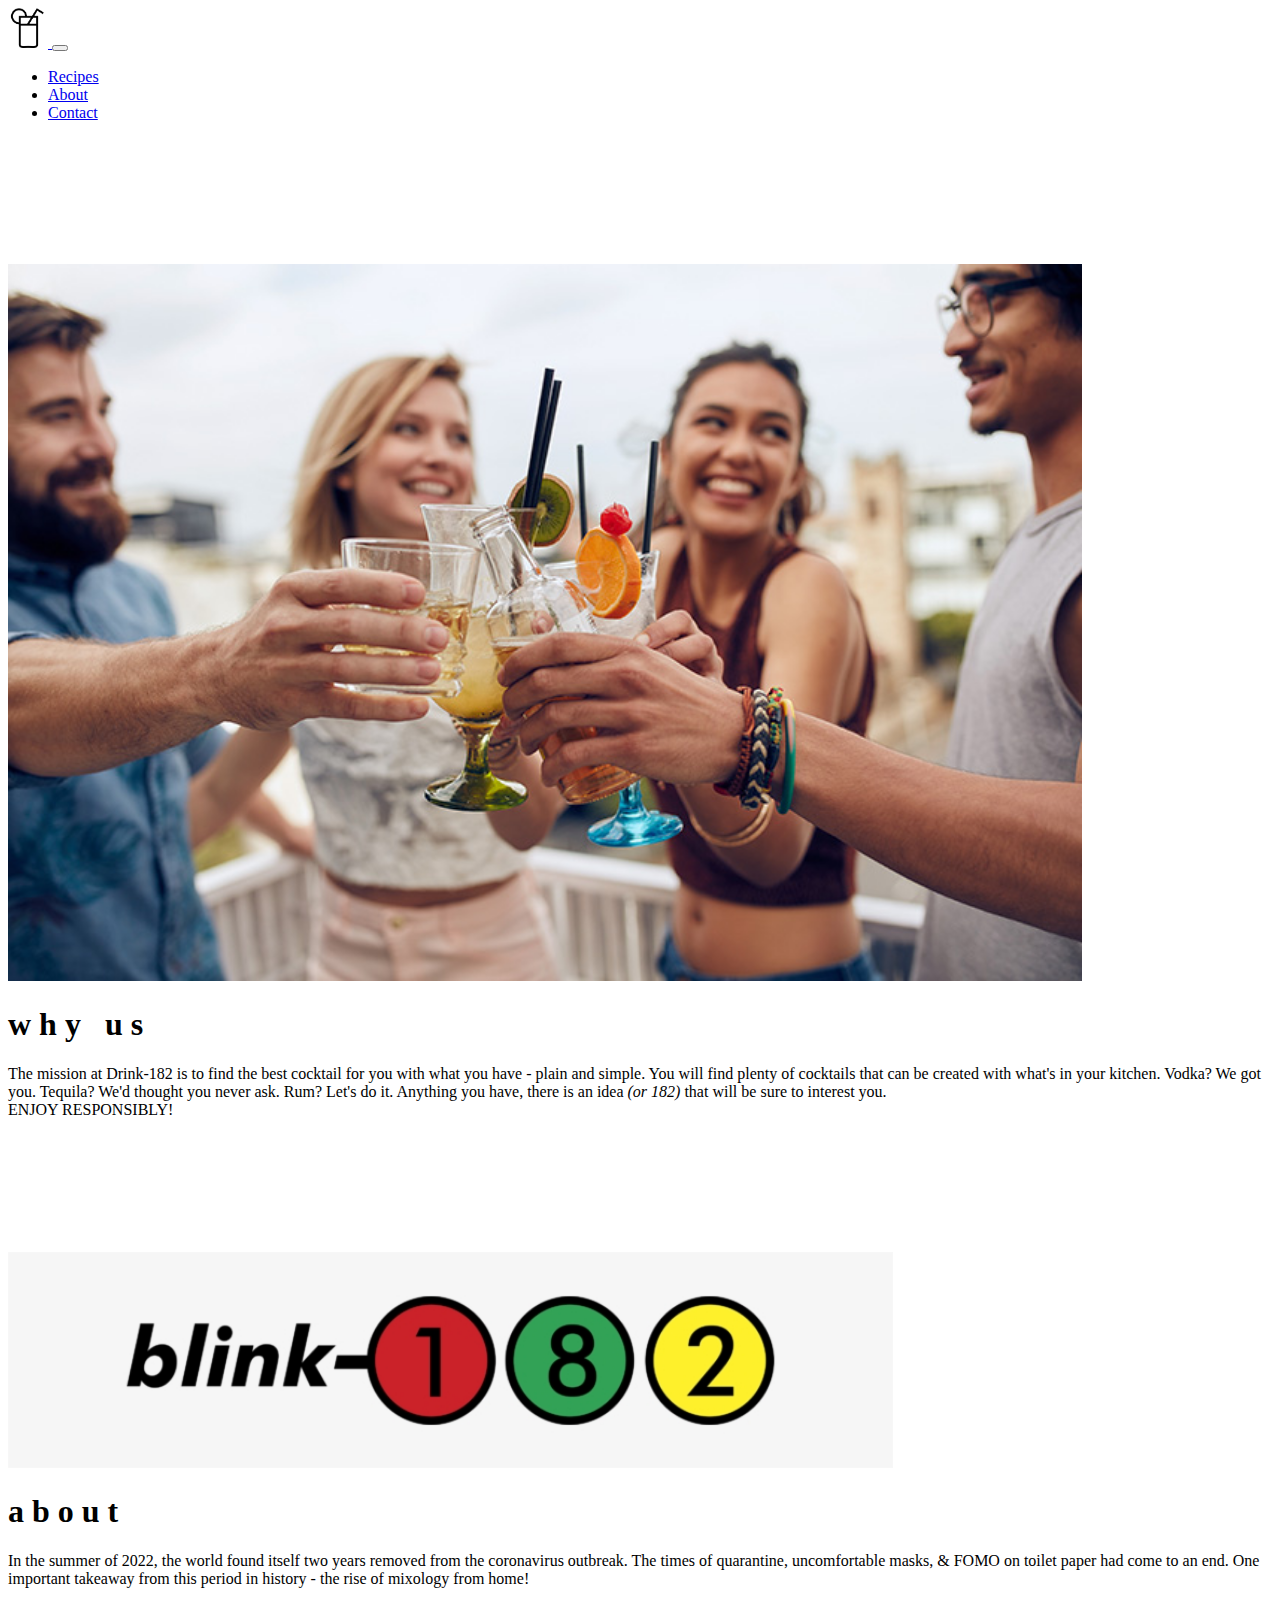
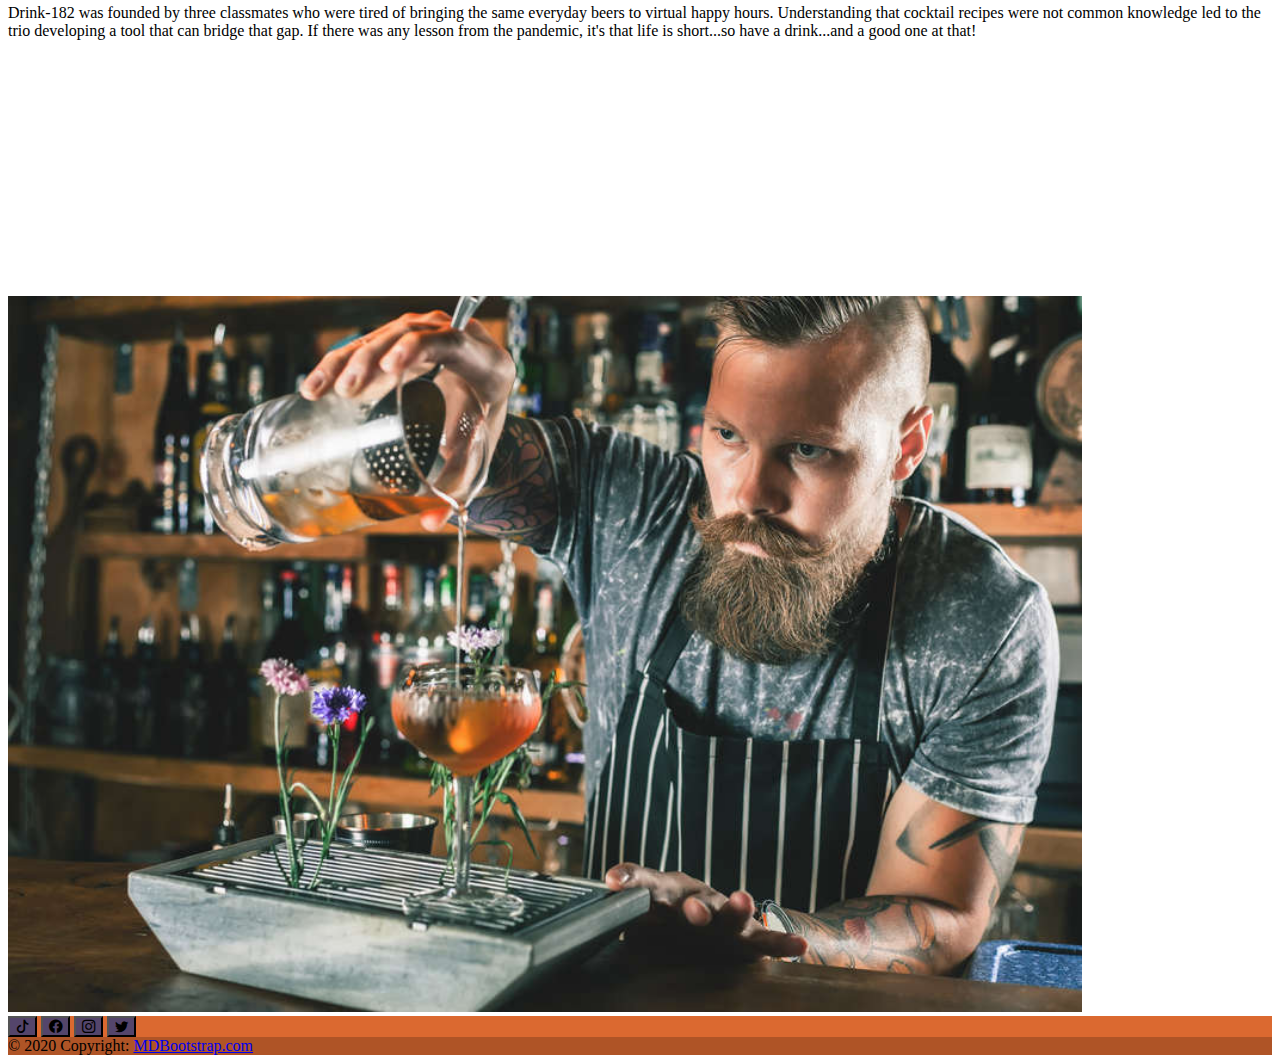
==== about.html @ 9a820791 "Merge branch 'main' of https://github.com/joudom/front-end-project into burak-01" ====
<!DOCTYPE html>
<html lang="en">
<head>
    <meta charset="UTF-8">
    <meta http-equiv="X-UA-Compatible" content="IE=edge">
    <meta name="viewport" content="width=device-width, initial-scale=1.0">
    <title>About - Drink-182</title>

    <link rel="icon" type="images/png" href="images/blink-favicon.jpeg">
    <link href="https://cdn.jsdelivr.net/npm/bootstrap@5.2.0/dist/css/bootstrap.min.css" rel="stylesheet" integrity="sha384-gH2yIJqKdNHPEq0n4Mqa/HGKIhSkIHeL5AyhkYV8i59U5AR6csBvApHHNl/vI1Bx" crossorigin="anonymous">
    <link rel="stylesheet" href="about/about.css">
    <link rel='stylesheet' href='https://cdn.jsdelivr.net/npm/bootstrap-icons@1.7.2/font/bootstrap-icons.css'>
    <script src="https://ajax.googleapis.com/ajax/libs/jquery/3.6.0/jquery.min.js"></script>
</head>

<body>
    <div class="navDIV">
        <nav class="navbar navbar-expand-md bg-light">
            <div class="container">
                <a href="home.html" class="navbar-brand mx-1 p-1">
                    <img src="images/logo.png" style="width: 40px; height: 40px;" alt="...">
                </a>
                <button class="navbar-toggler" type="button" data-bs-toggle="collapse" data-bs-target="#navmenu">
                    <span class="navbar-toggler-icon"></span>
                </button>
                <div class="collapse navbar-collapse" id="navmenu">
                    <ul class="navbar-nav ms-auto">
                        <li class="nav-item">
                            <a href="recipes.html" class="nav-link active mx-3">Recipes</a>
                        </li>
                        <li class="nav-item">
                            <a href="about.html" class="nav-link mx-3">About</a>
                        </li>
                        <li class="nav-item">
                            <a href="contact.html" class="nav-link mx-3">Contact</a>
                        </li>
                    </ul>
                </div>
            </div>
        </nav>
    </div>

<div class="container text-center">
    <div class="row">
        <div class="col-6">
            <img src="images/friends.jpeg" style="padding-top: 10%; width: 85%; float: center">
            <h1>w h y &nbsp u s</h1>
            <p>
               The mission at Drink-182 is to find the best cocktail for you with what you have - plain and simple.                
               You will find plenty of cocktails that can be created with what's in your kitchen.
               Vodka? We got you. Tequila? We'd thought you never ask. Rum? Let's do it.
               Anything you have, there is an idea <i>(or 182)</i> that will be sure to interest you.
               <br>
               ENJOY RESPONSIBLY!
            </p>
            <img src="images/blink-logo.png" style="padding-top: 9.3%; width: 70%; float:center">
        </div>
        <div class="col-6">
            <h1>a b o u t</h1>
            <p>
                In the summer of 2022, the world found itself two years removed from the coronavirus outbreak.
                The times of quarantine, uncomfortable masks, & FOMO on toilet paper had come to an end.
                One important takeaway from this period in history - the rise of mixology from home!
            </p>

            <p>
                Drink-182 was founded by three classmates who were tired of bringing the same everyday beers to virtual happy hours.
                Understanding that cocktail recipes were not common knowledge led to the trio developing a tool that can bridge that gap.
                If there was any lesson from the pandemic, it's that life is short...so have a drink...and a good one at that!
            </p>
            <img class="mb-3" src="images/mixologist.jpeg" style="padding-top: 19%; width: 85%; float:center">
        </div>
    </div>
</div>


<div>
    <footer class="text-center text-lg-start" style="background-color: #db6930;">
      <div class="container d-flex justify-content-center py-5">
        <button type="button" class="btn btn-primary btn-lg btn-floating mx-2" style="background-color: #54456b;">
            <i class='bi bi-tiktok'></i>
        </button>
        <button type="button" class="btn btn-primary btn-lg btn-floating mx-2" style="background-color: #54456b;">
          <i class="bi bi-facebook"></i>
        </button>
        <button type="button" class="btn btn-primary btn-lg btn-floating mx-2" style="background-color: #54456b;">
          <i class="bi bi-instagram"></i>
        </button>
        <button type="button" class="btn btn-primary btn-lg btn-floating mx-2" style="background-color: #54456b;">
          <i class="bi bi-twitter"></i>
        </button>
      </div>
  
      <!-- Copyright -->
      <div class="text-center text-white p-3" style="background-color: rgba(0, 0, 0, 0.2);">
        © 2020 Copyright:
        <a class="text-white" href="https://mdbootstrap.com/">MDBootstrap.com</a>
      </div>
      <!-- Copyright -->

    </footer>
  </div>

    <script src="about/about.js"></script>
    <script src="https://cdn.jsdelivr.net/npm/bootstrap@5.2.0/dist/js/bootstrap.bundle.min.js" integrity="sha384-A3rJD856KowSb7dwlZdYEkO39Gagi7vIsF0jrRAoQmDKKtQBHUuLZ9AsSv4jD4Xa" crossorigin="anonymous"></script>
</body>
</html>
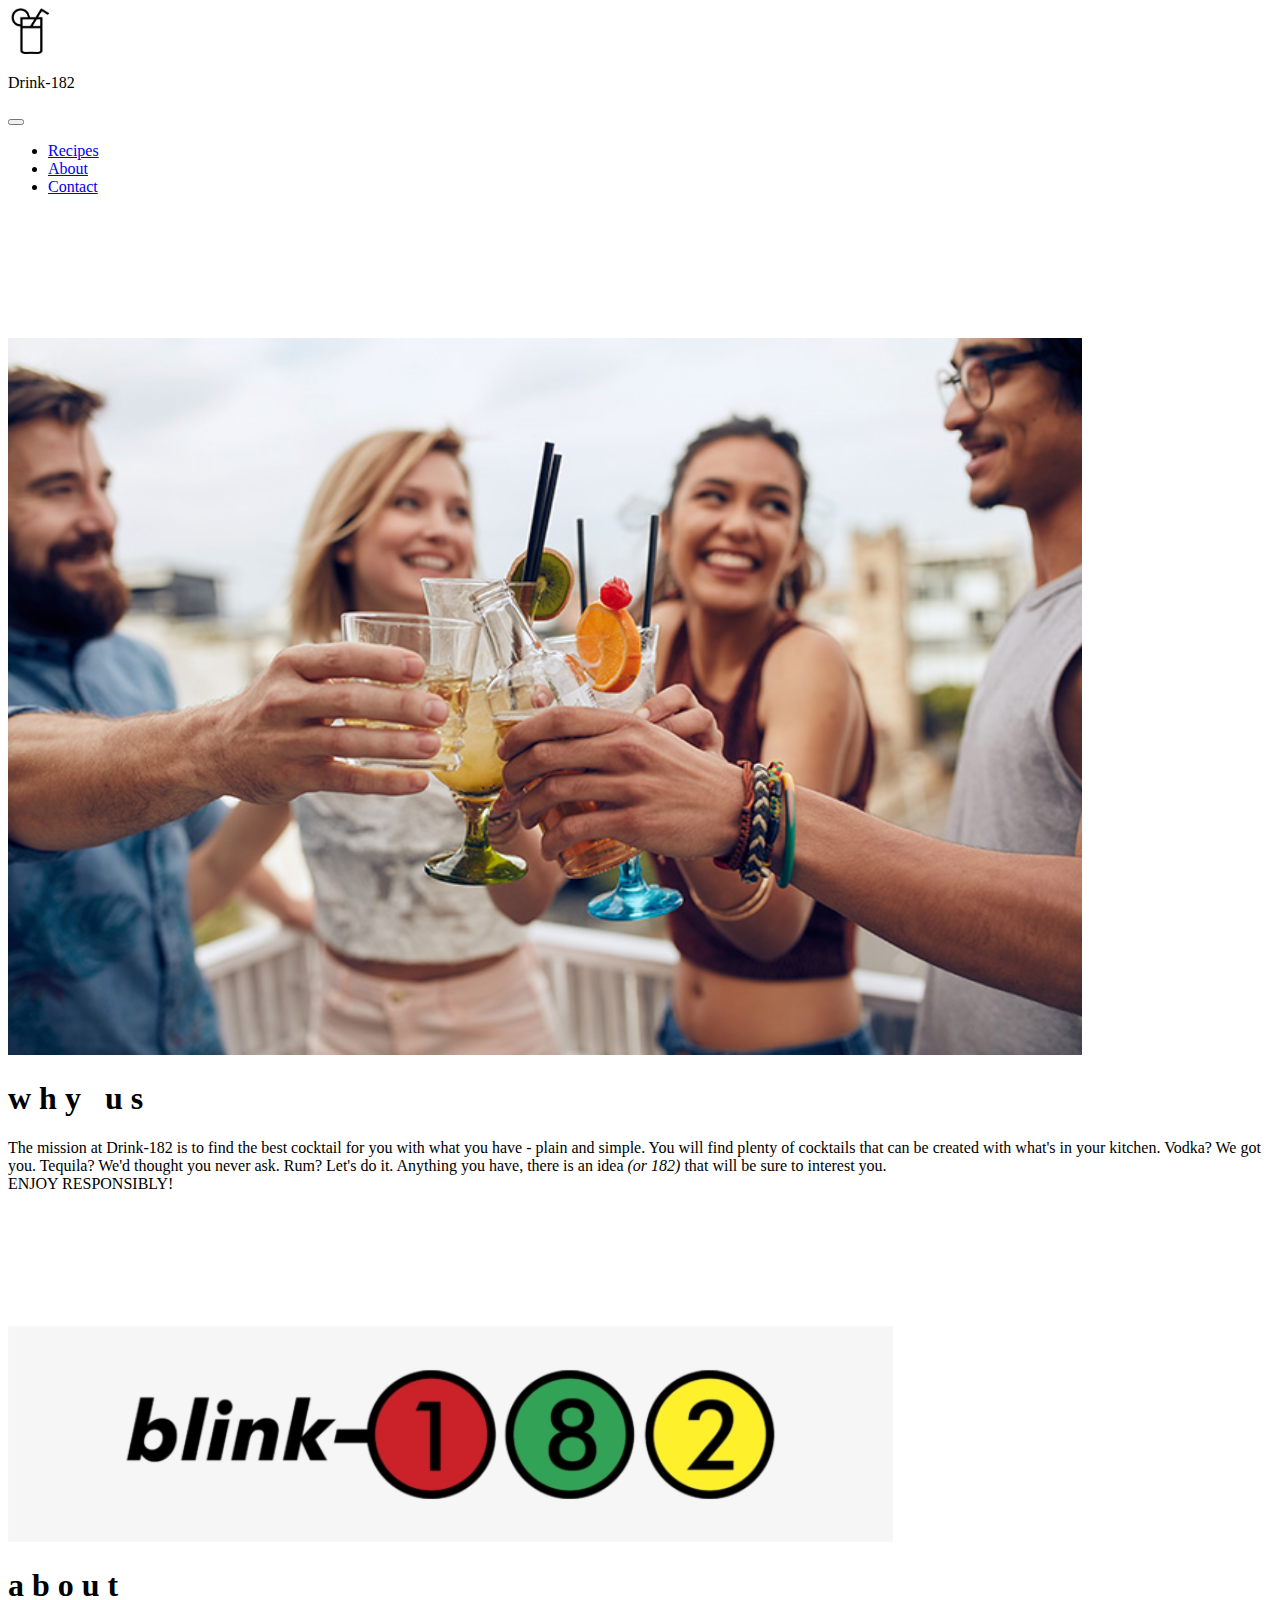
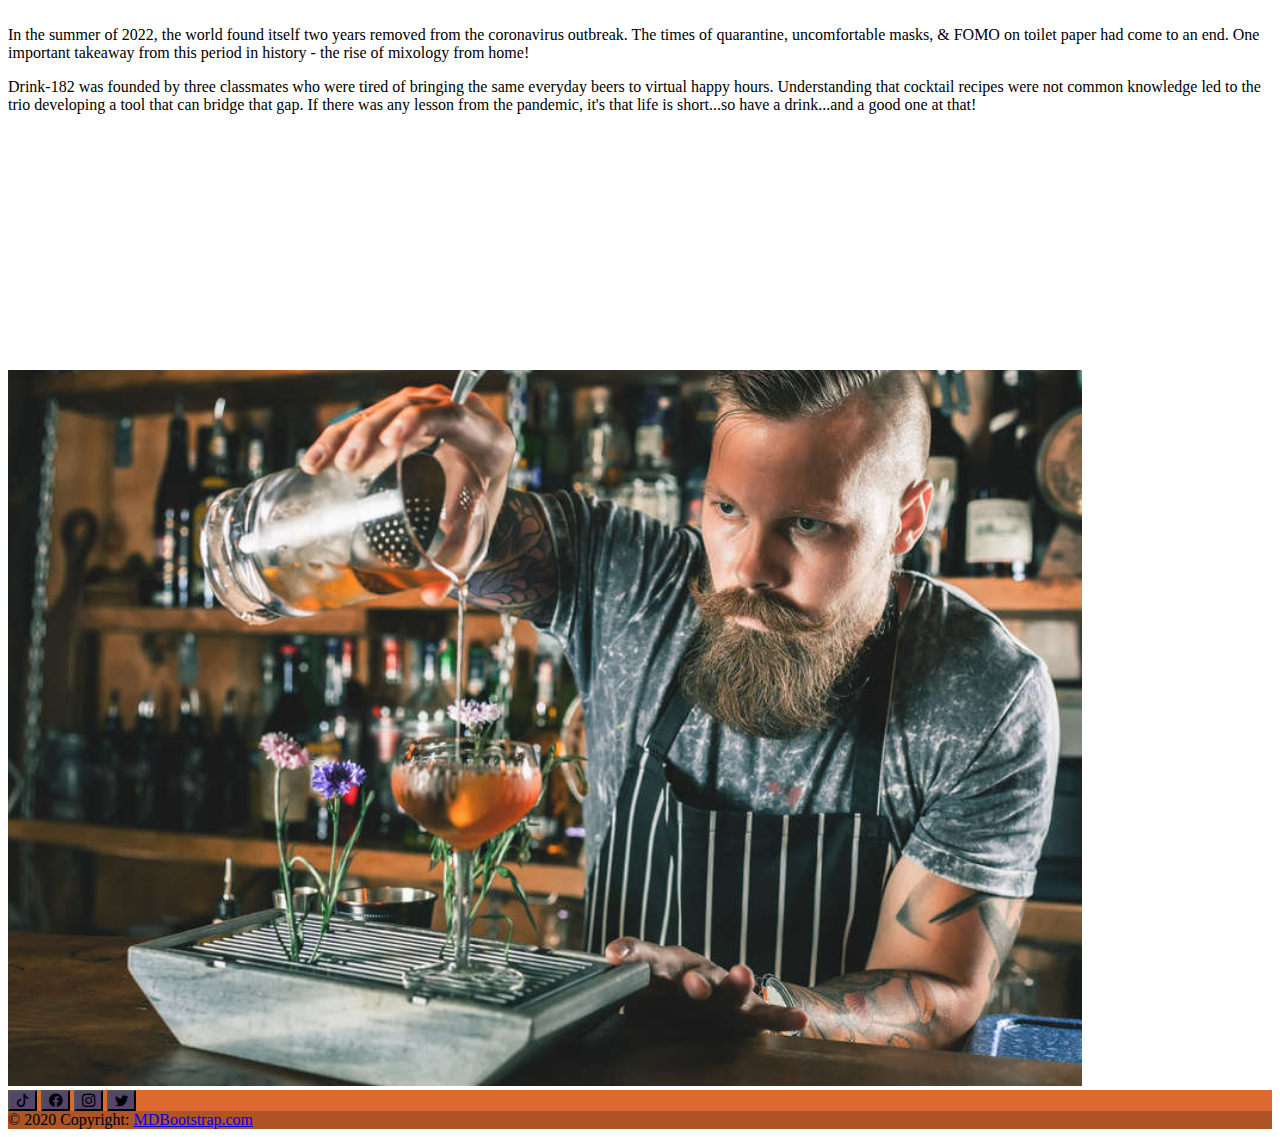
==== commit 34d62799: "Merge pull request #16 from joudom/Joseph" ====
--- a/about.html
+++ b/about.html
@@ -17,27 +17,29 @@
     <div class="navDIV">
         <nav class="navbar navbar-expand-md bg-light">
             <div class="container">
-                <a href="home.html" class="navbar-brand mx-1 p-1">
-                    <img src="images/logo.png" style="width: 40px; height: 40px;" alt="...">
+                <a href="home.html" class="navbar-brand m-0 p-0">
+                    <img src="images/logo.png" style="width: 46px; height: 46px;" alt="...">
                 </a>
+                <p class="h2 bg-light ms-2 my-0">Drink-182</p>
+    
                 <button class="navbar-toggler" type="button" data-bs-toggle="collapse" data-bs-target="#navmenu">
                     <span class="navbar-toggler-icon"></span>
                 </button>
                 <div class="collapse navbar-collapse" id="navmenu">
                     <ul class="navbar-nav ms-auto">
                         <li class="nav-item">
-                            <a href="recipes.html" class="nav-link active mx-3">Recipes</a>
+                            <a href="recipes.html" class="nav-link active mx-3 fs-5">Recipes</a>
                         </li>
                         <li class="nav-item">
-                            <a href="about.html" class="nav-link mx-3">About</a>
+                            <a href="about.html" class="nav-link mx-3 fs-5">About</a>
                         </li>
                         <li class="nav-item">
-                            <a href="contact.html" class="nav-link mx-3">Contact</a>
+                            <a href="contact.html" class="nav-link mx-3 fs-5">Contact</a>
                         </li>
                     </ul>
                 </div>
             </div>
-        </nav>
+        </nav>    
     </div>
 
 <div class="container text-center">
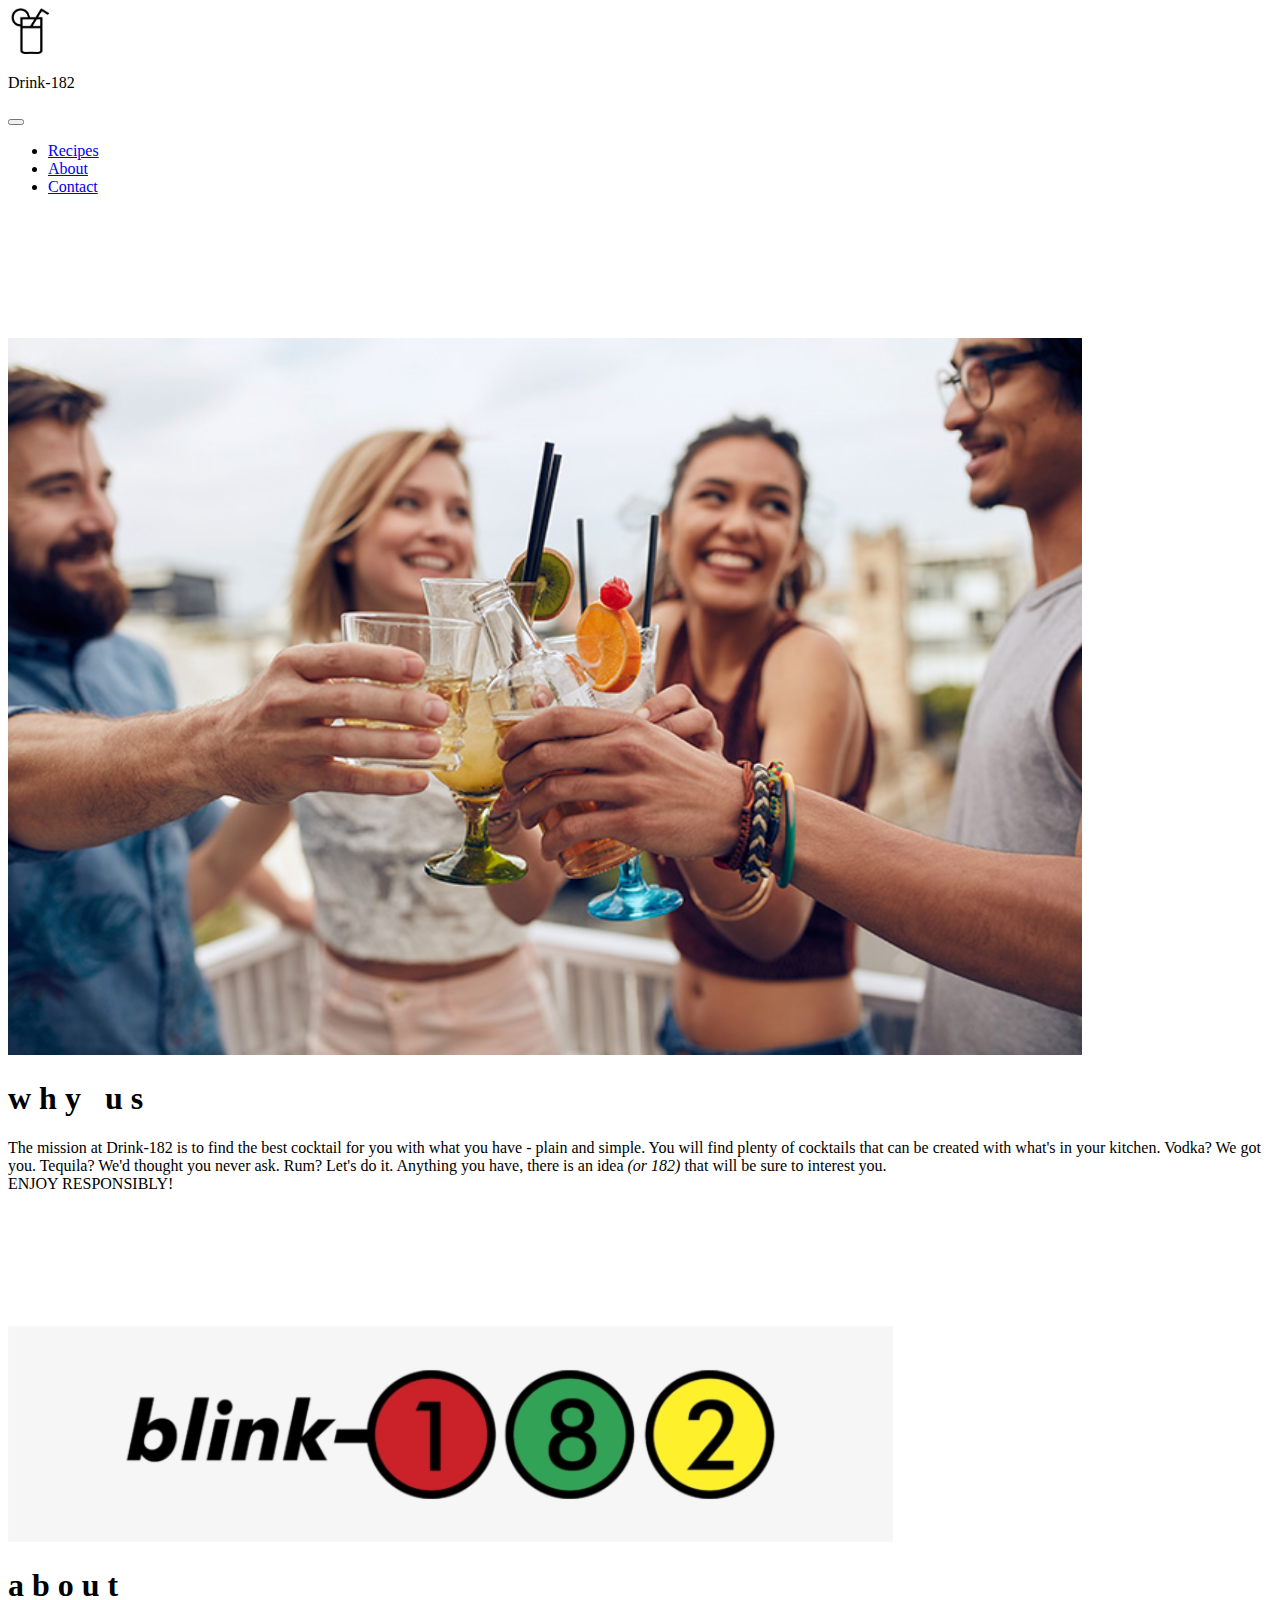
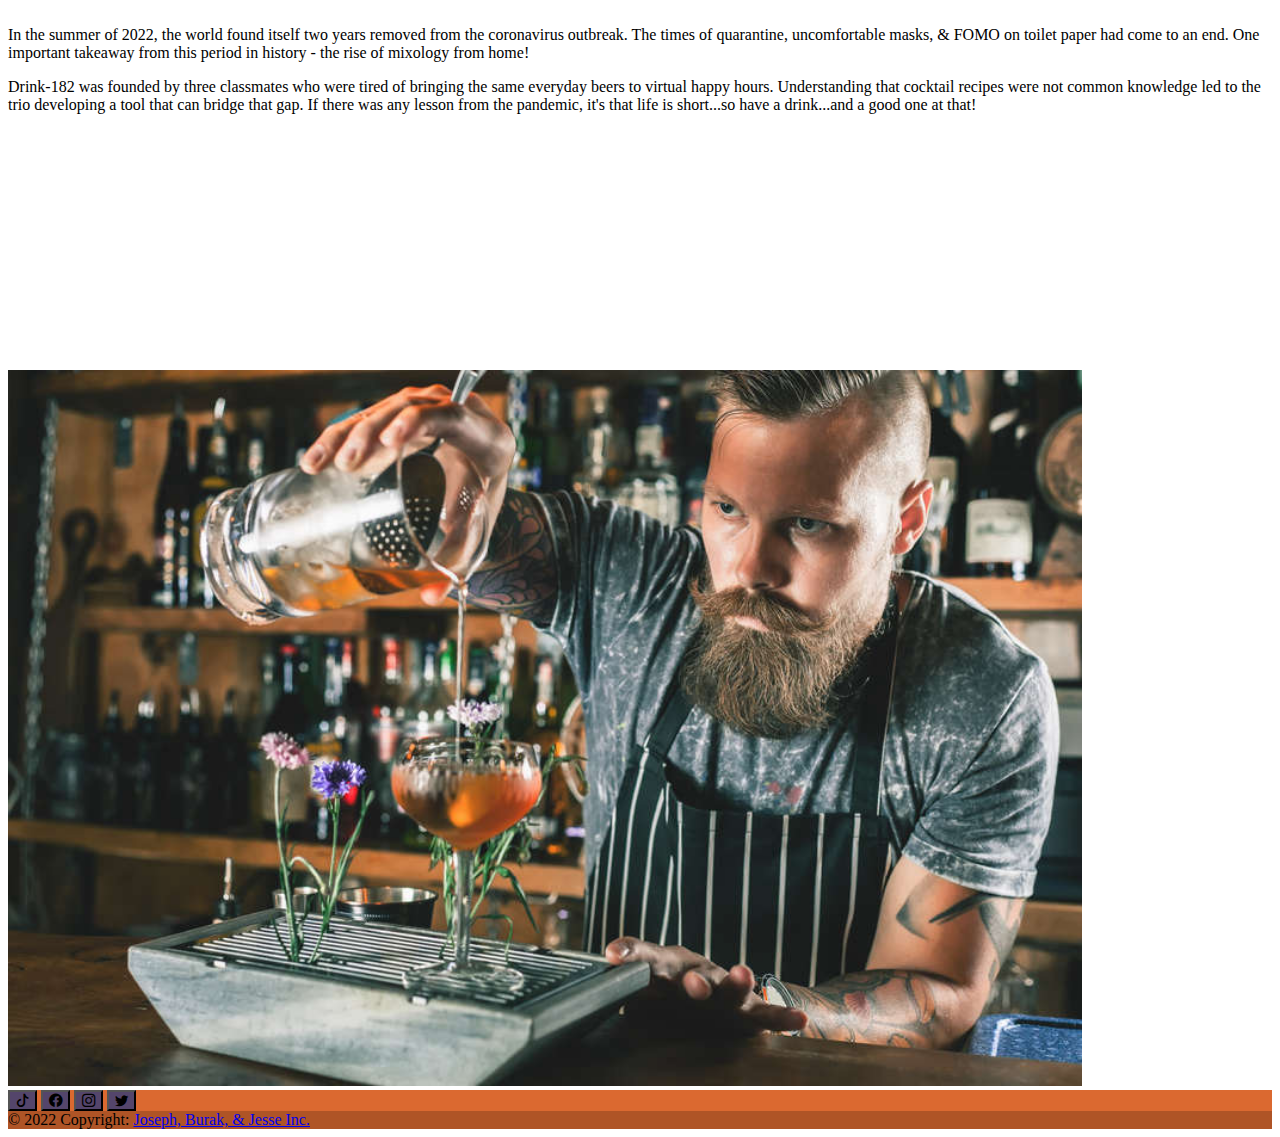
==== commit 14ce2141: "Merge pull request #19 from joudom/jesse" ====
--- a/about.html
+++ b/about.html
@@ -95,8 +95,8 @@
   
       <!-- Copyright -->
       <div class="text-center text-white p-3" style="background-color: rgba(0, 0, 0, 0.2);">
-        © 2020 Copyright:
-        <a class="text-white" href="https://mdbootstrap.com/">MDBootstrap.com</a>
+        © 2022 Copyright:
+        <a class="text-white" href="https://mdbootstrap.com/">Joseph, Burak, & Jesse Inc.</a>
       </div>
       <!-- Copyright -->
 
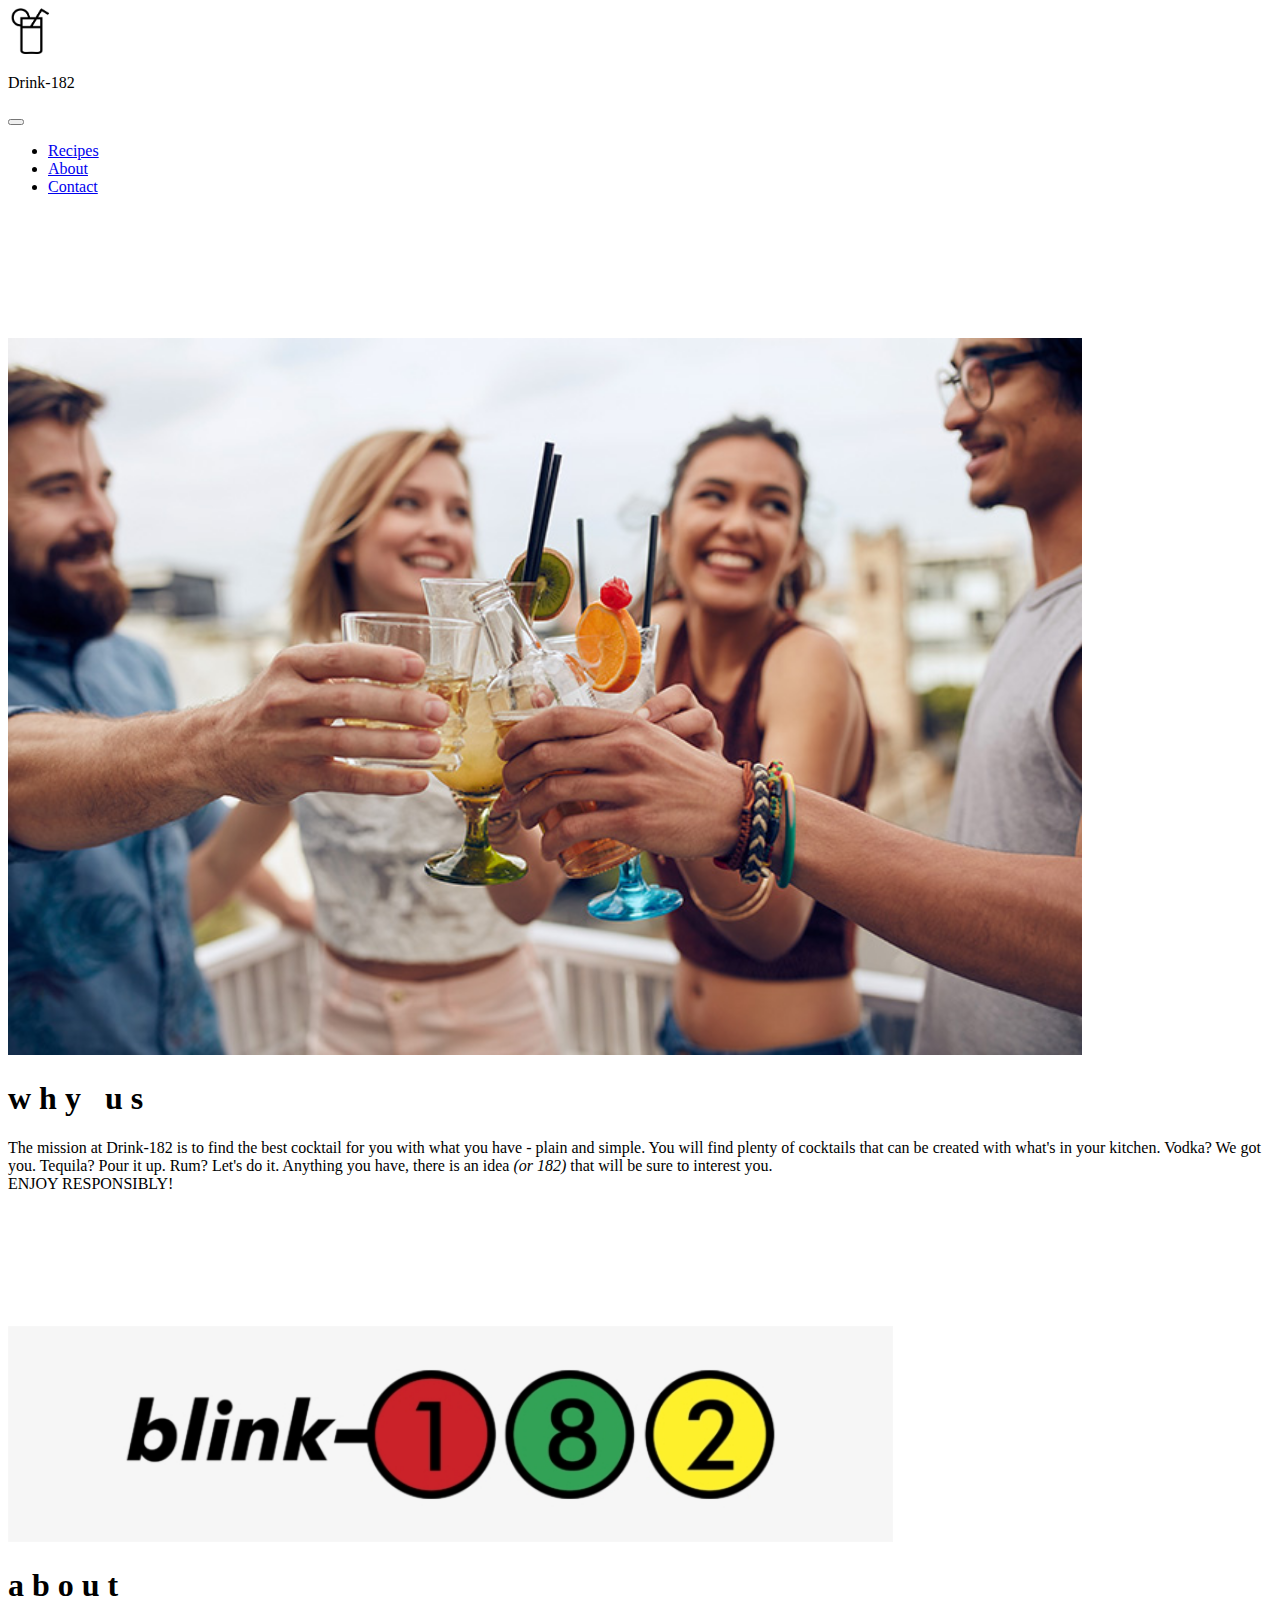
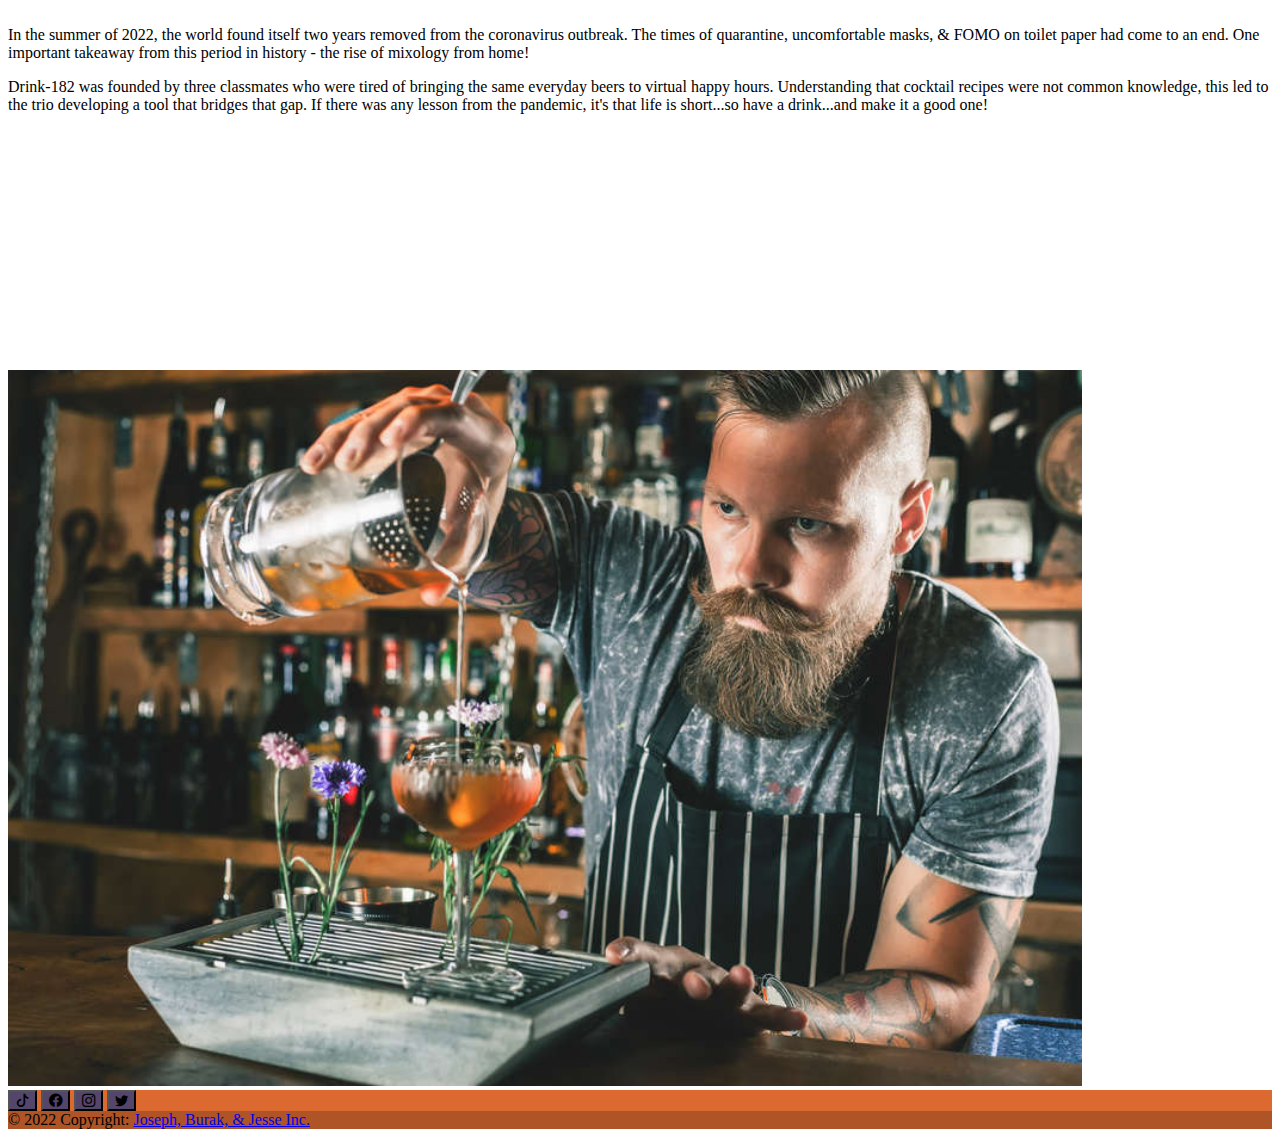
==== commit 9d0f9a04: "updated text for about and why us sections" ====
--- a/about.html
+++ b/about.html
@@ -50,7 +50,7 @@
             <p>
                The mission at Drink-182 is to find the best cocktail for you with what you have - plain and simple.                
                You will find plenty of cocktails that can be created with what's in your kitchen.
-               Vodka? We got you. Tequila? We'd thought you never ask. Rum? Let's do it.
+               Vodka? We got you. Tequila? Pour it up. Rum? Let's do it.
                Anything you have, there is an idea <i>(or 182)</i> that will be sure to interest you.
                <br>
                ENJOY RESPONSIBLY!
@@ -67,8 +67,8 @@
 
             <p>
                 Drink-182 was founded by three classmates who were tired of bringing the same everyday beers to virtual happy hours.
-                Understanding that cocktail recipes were not common knowledge led to the trio developing a tool that can bridge that gap.
-                If there was any lesson from the pandemic, it's that life is short...so have a drink...and a good one at that!
+                Understanding that cocktail recipes were not common knowledge, this led to the trio developing a tool that bridges that gap.
+                If there was any lesson from the pandemic, it's that life is short...so have a drink...and make it a good one!
             </p>
             <img class="mb-3" src="images/mixologist.jpeg" style="padding-top: 19%; width: 85%; float:center">
         </div>
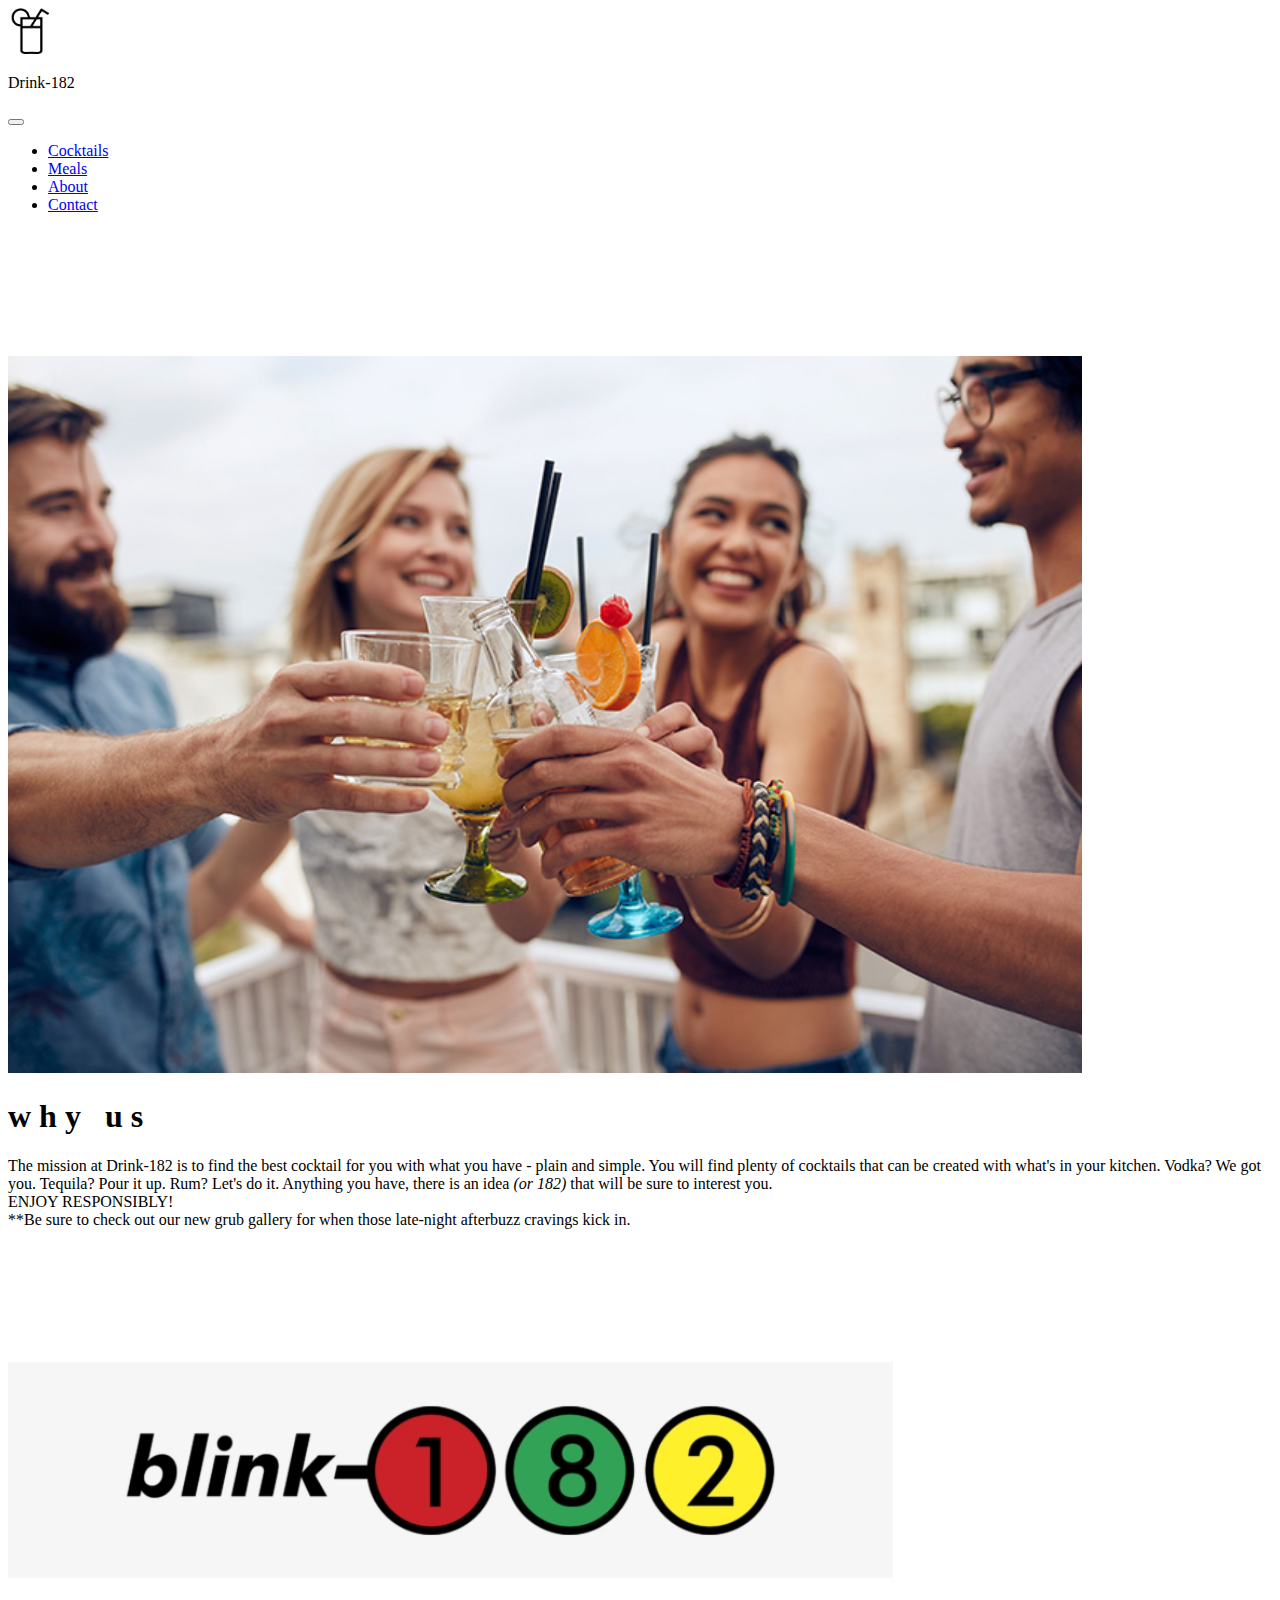
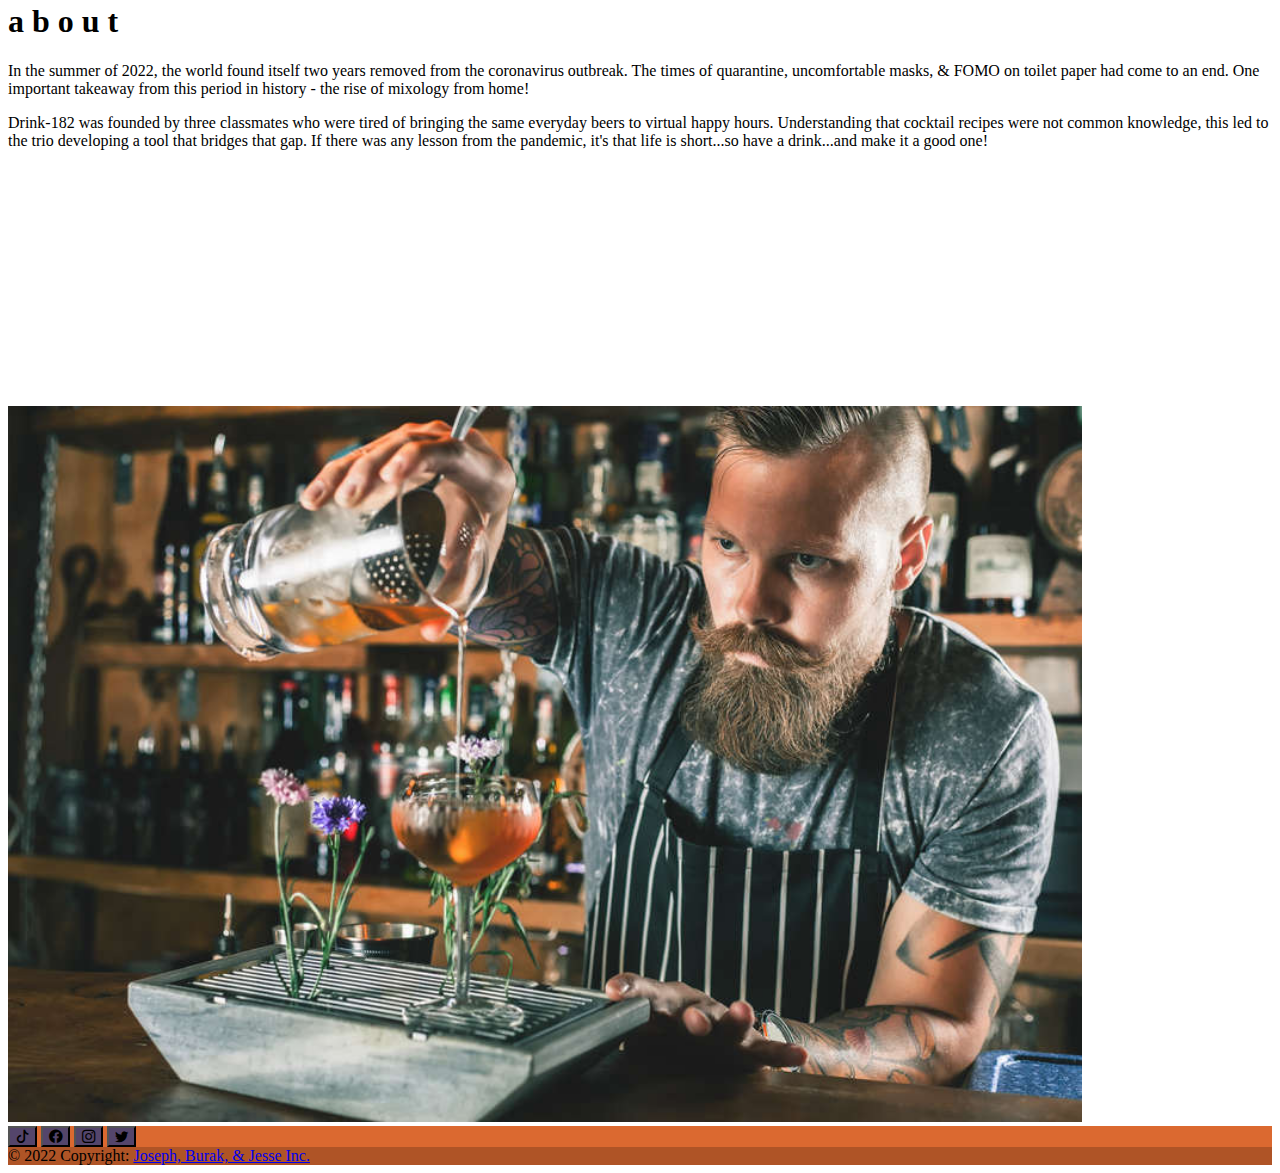
==== commit 167864b7: "Merge pull request #35 from joudom/jesse" ====
--- a/about.html
+++ b/about.html
@@ -28,8 +28,11 @@
                 <div class="collapse navbar-collapse" id="navmenu">
                     <ul class="navbar-nav ms-auto">
                         <li class="nav-item">
-                            <a href="recipes.html" class="nav-link active mx-3 fs-5">Recipes</a>
-                        </li>
+                            <a href="recipes.html" class="nav-link active mx-3 fs-5">Cocktails</a>
+                          </li>
+                          <li class="nav-item">
+                            <a href="backup-meals/meals.html" class="nav-link active mx-3 fs-5">Meals</a>
+                          </li>
                         <li class="nav-item">
                             <a href="about.html" class="nav-link mx-3 fs-5">About</a>
                         </li>
@@ -54,6 +57,8 @@
                Anything you have, there is an idea <i>(or 182)</i> that will be sure to interest you.
                <br>
                ENJOY RESPONSIBLY!
+               <br>
+               **Be sure to check out our new grub gallery for when those late-night afterbuzz cravings kick in.
             </p>
             <img src="images/blink-logo.png" style="padding-top: 9.3%; width: 70%; float:center">
         </div>
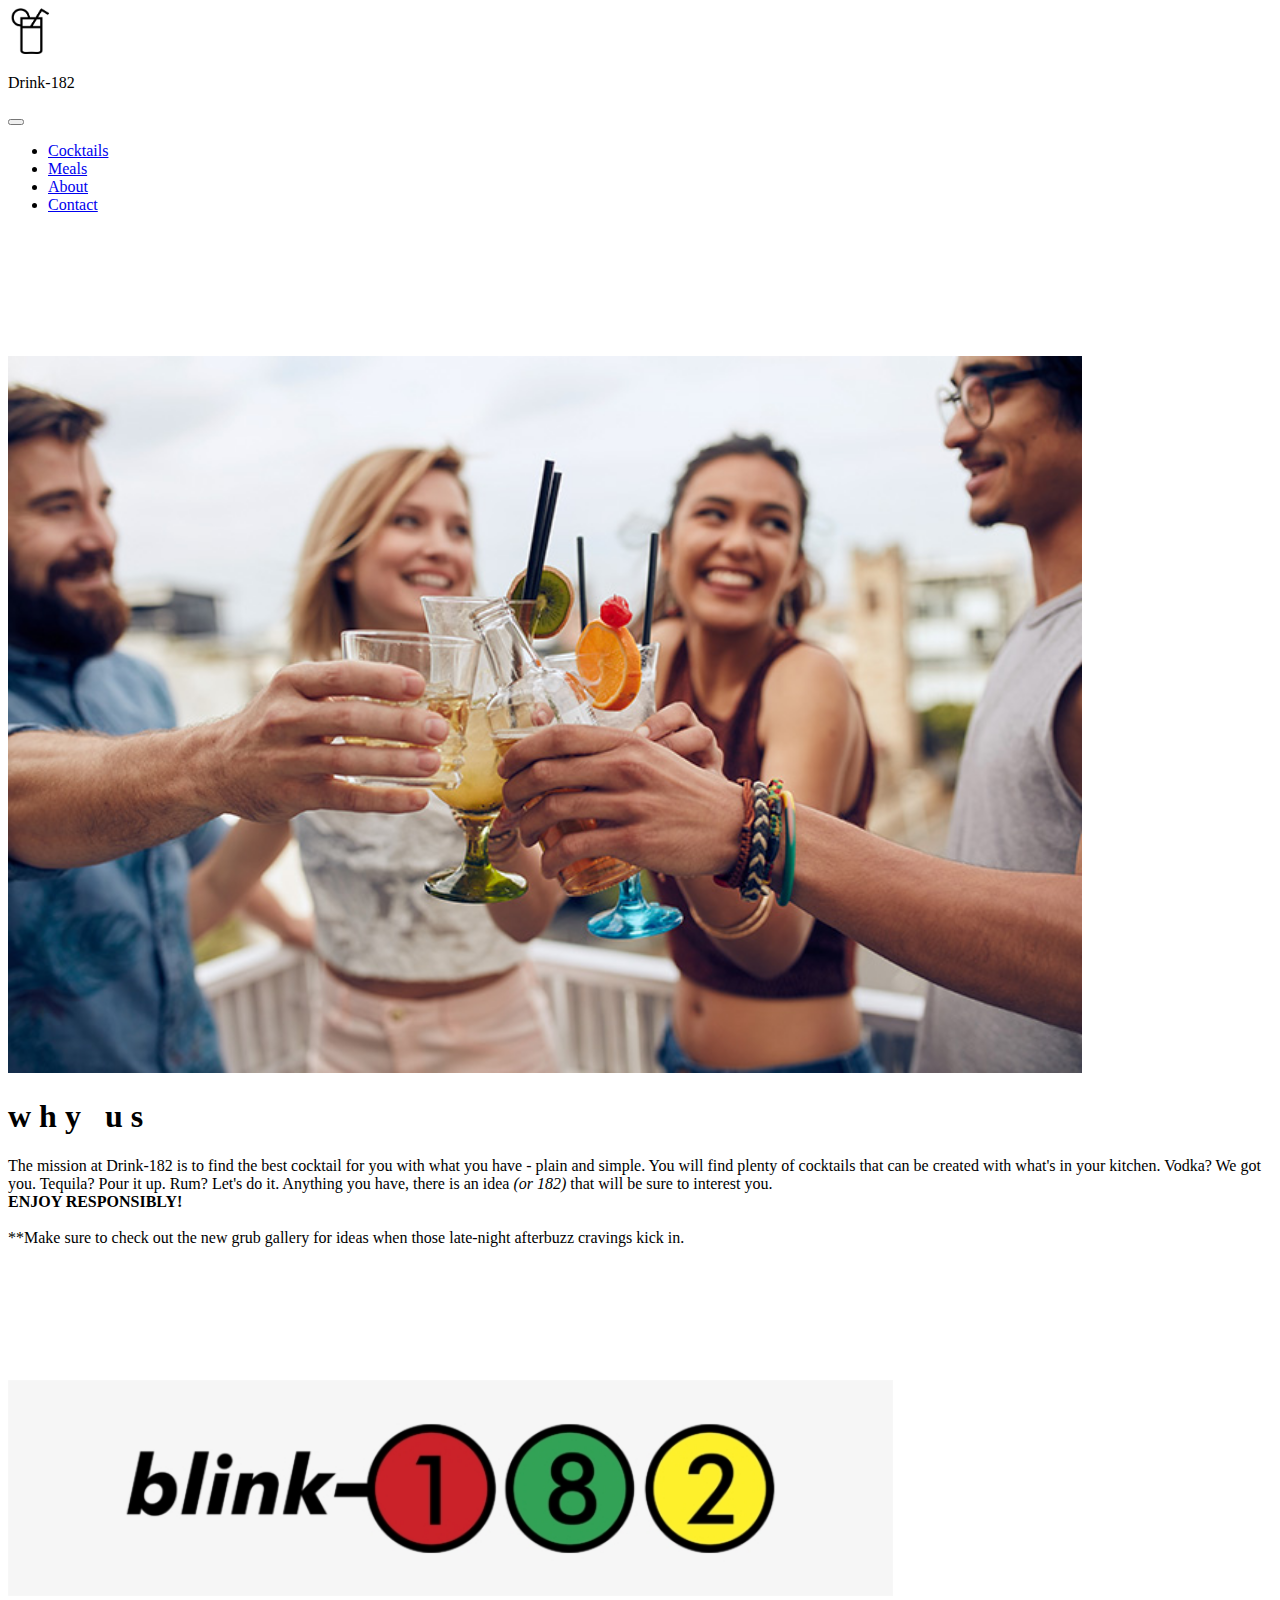
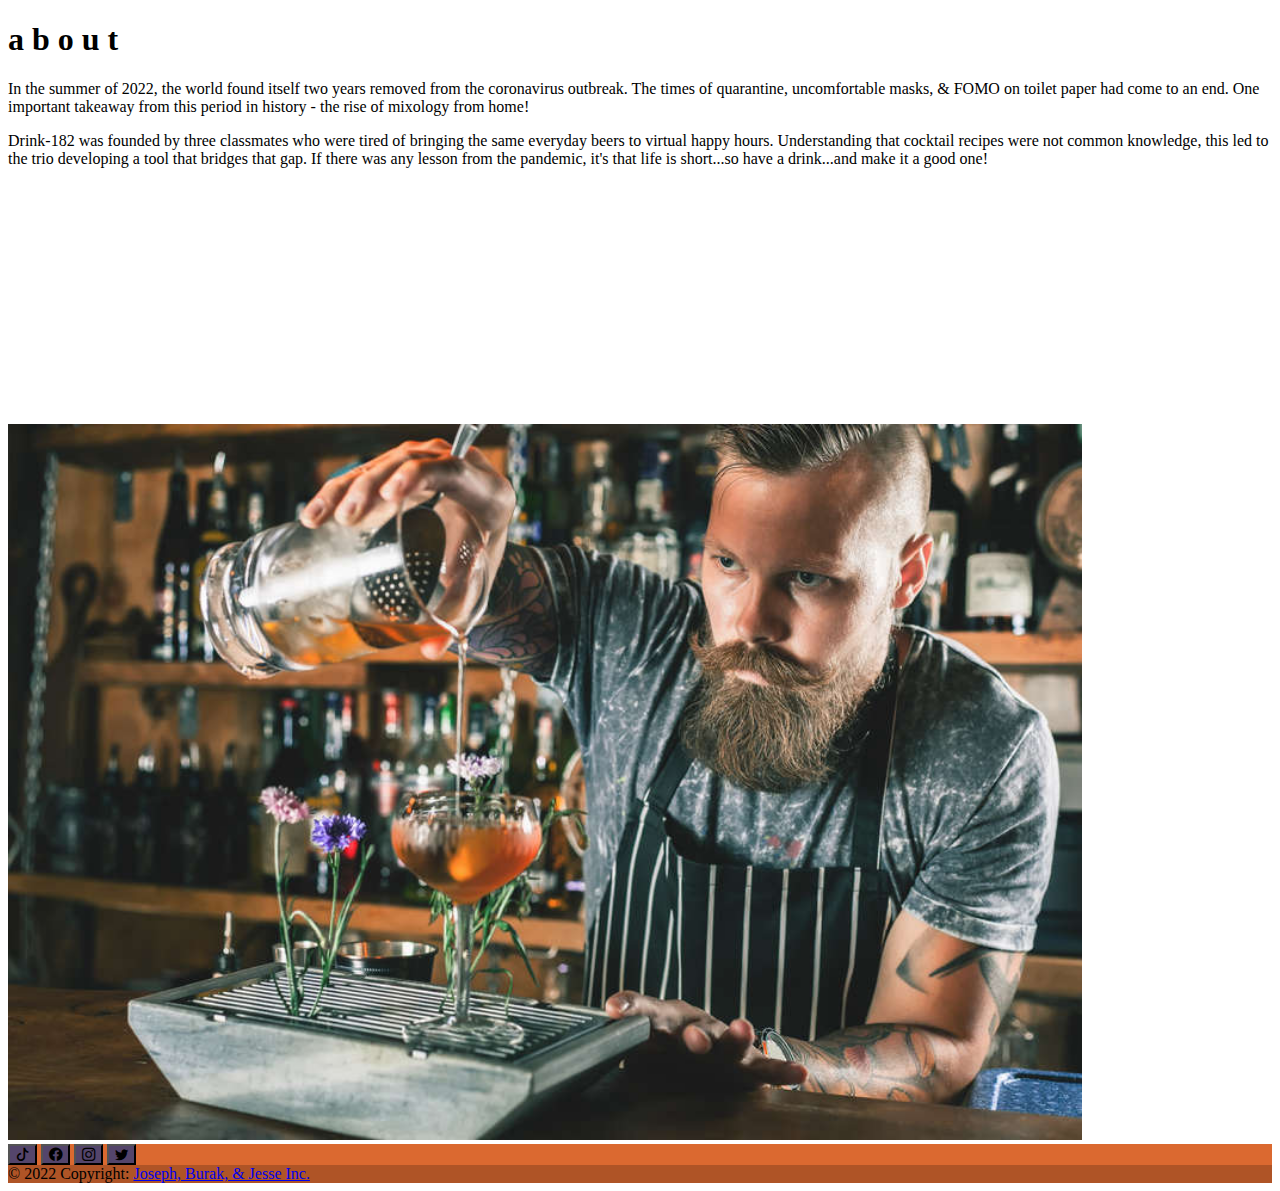
==== commit c942b216: "updates about text" ====
--- a/about.html
+++ b/about.html
@@ -56,9 +56,9 @@
                Vodka? We got you. Tequila? Pour it up. Rum? Let's do it.
                Anything you have, there is an idea <i>(or 182)</i> that will be sure to interest you.
                <br>
-               ENJOY RESPONSIBLY!
-               <br>
-               **Be sure to check out our new grub gallery for when those late-night afterbuzz cravings kick in.
+               <strong>ENJOY RESPONSIBLY!</strong>
+               <br><br>
+               **Make sure to check out the new grub gallery for ideas when those late-night afterbuzz cravings kick in.
             </p>
             <img src="images/blink-logo.png" style="padding-top: 9.3%; width: 70%; float:center">
         </div>
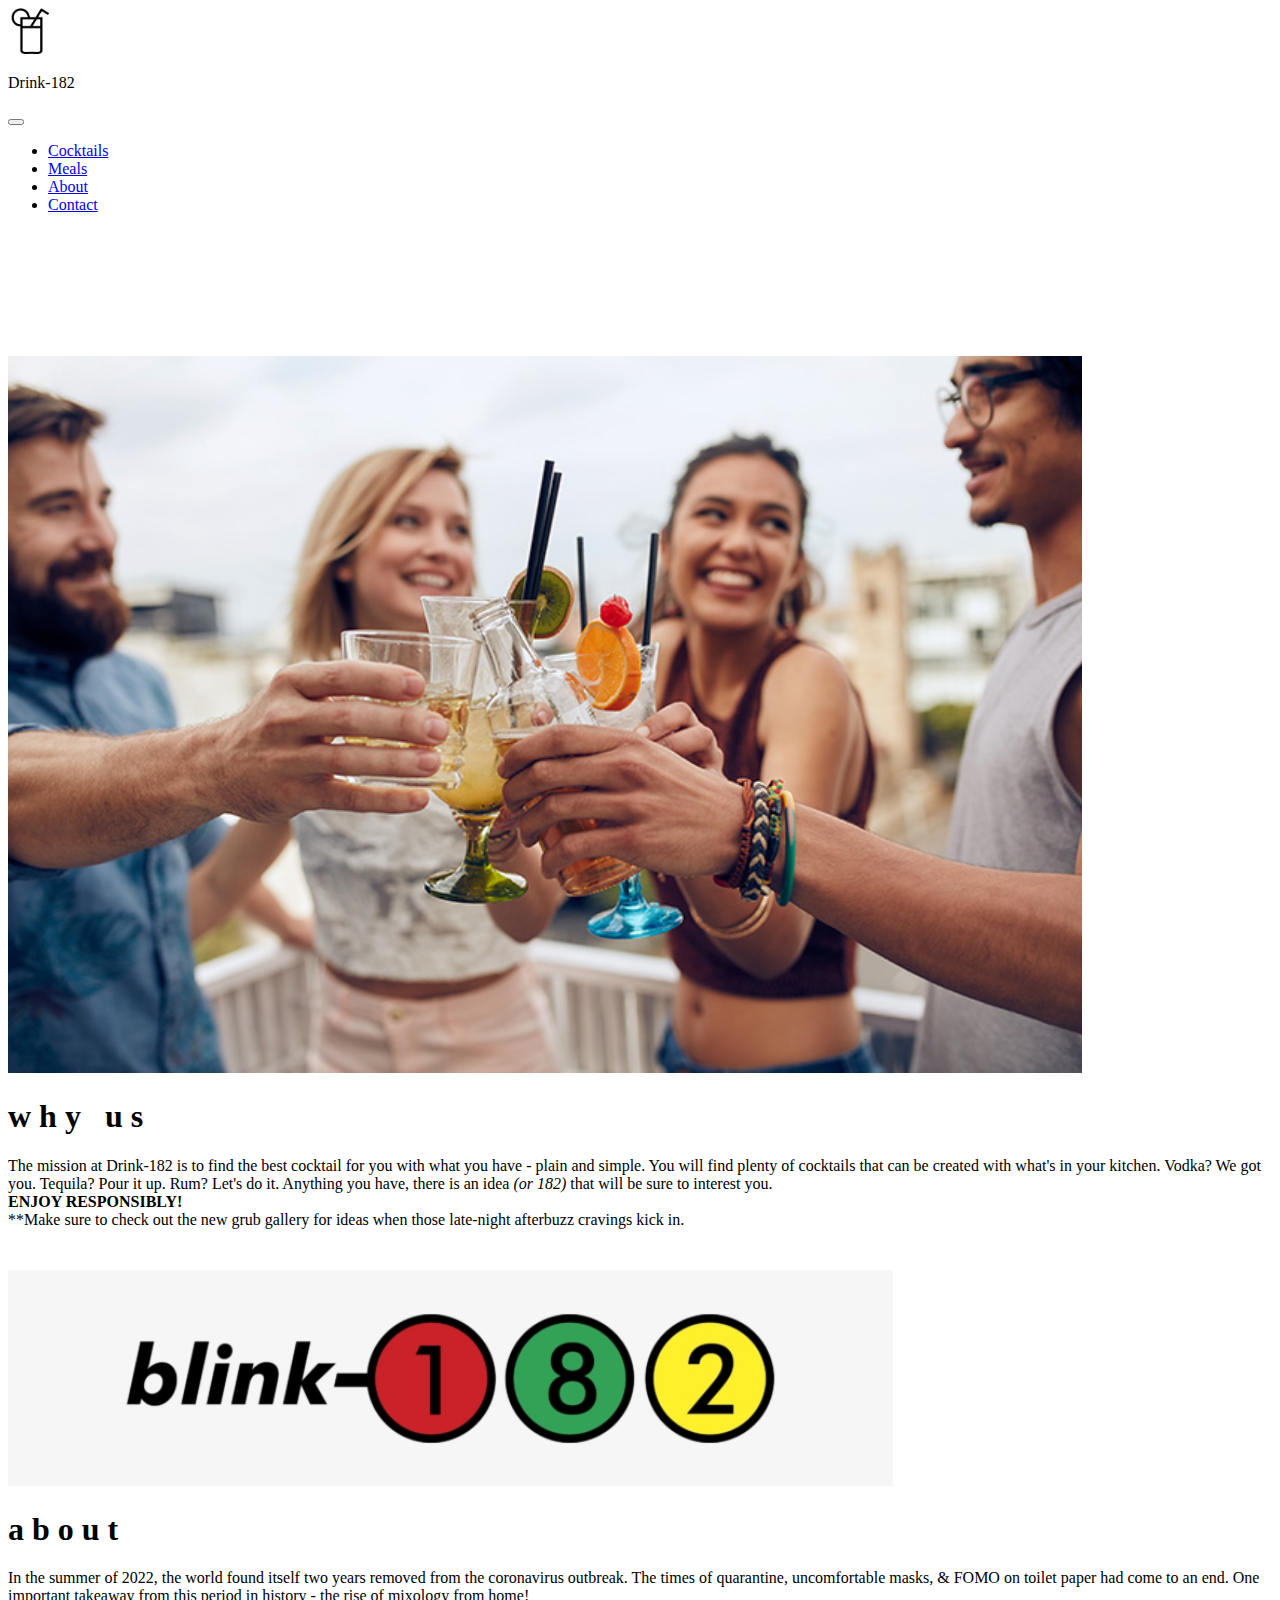
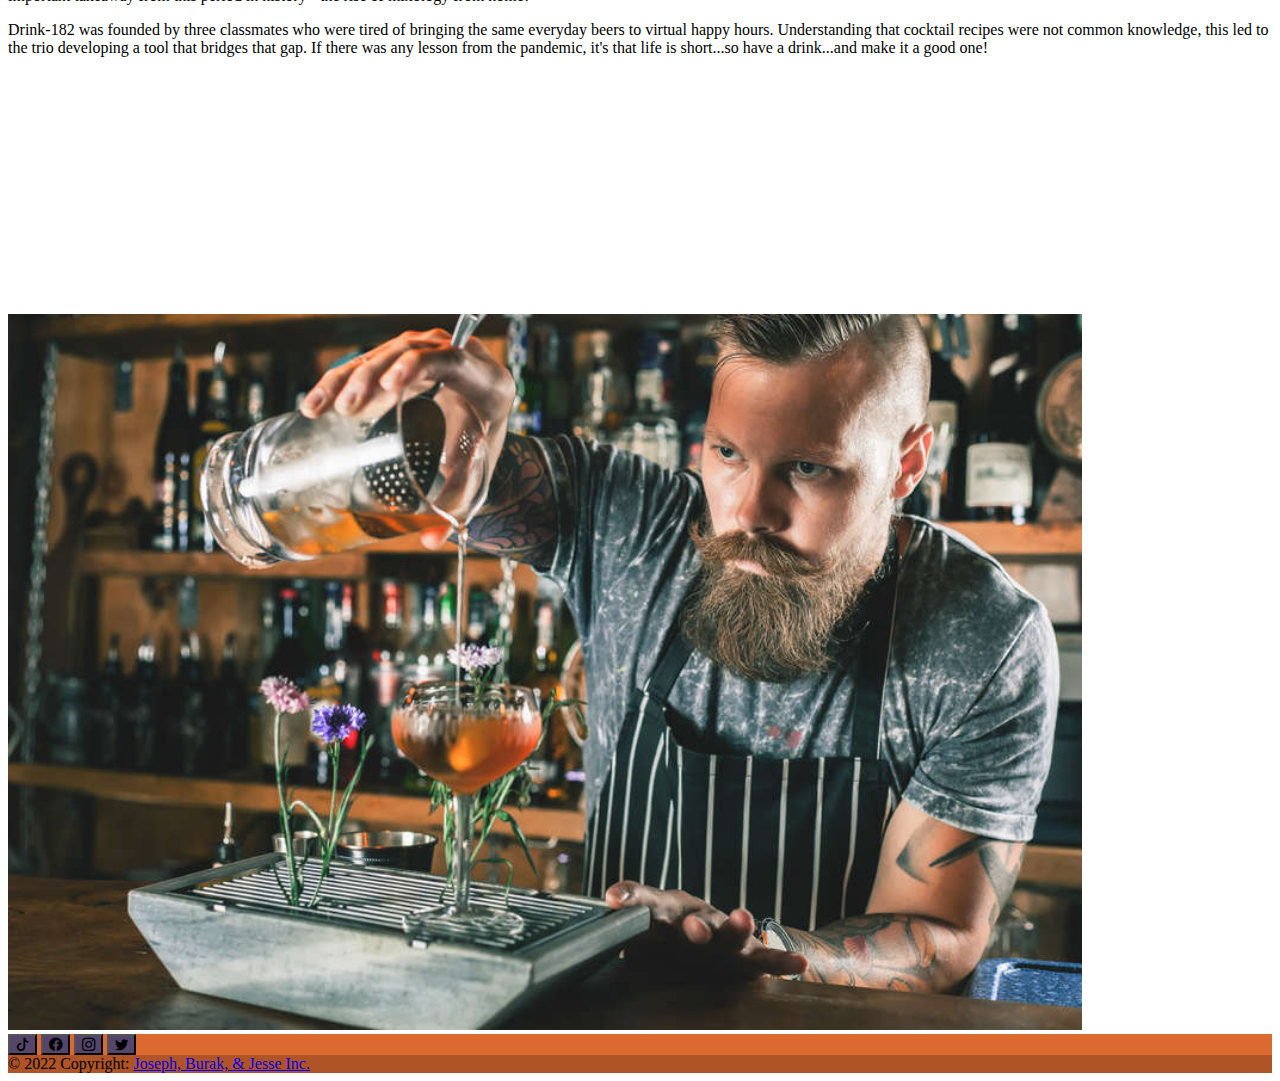
==== commit d28df18e: "Merge pull request #38 from joudom/jesse" ====
--- a/about.html
+++ b/about.html
@@ -57,10 +57,10 @@
                Anything you have, there is an idea <i>(or 182)</i> that will be sure to interest you.
                <br>
                <strong>ENJOY RESPONSIBLY!</strong>
-               <br><br>
+               <br>
                **Make sure to check out the new grub gallery for ideas when those late-night afterbuzz cravings kick in.
             </p>
-            <img src="images/blink-logo.png" style="padding-top: 9.3%; width: 70%; float:center">
+            <img src="images/blink-logo.png" style="padding-top: 2%; width: 70%; float:center">
         </div>
         <div class="col-6">
             <h1>a b o u t</h1>
